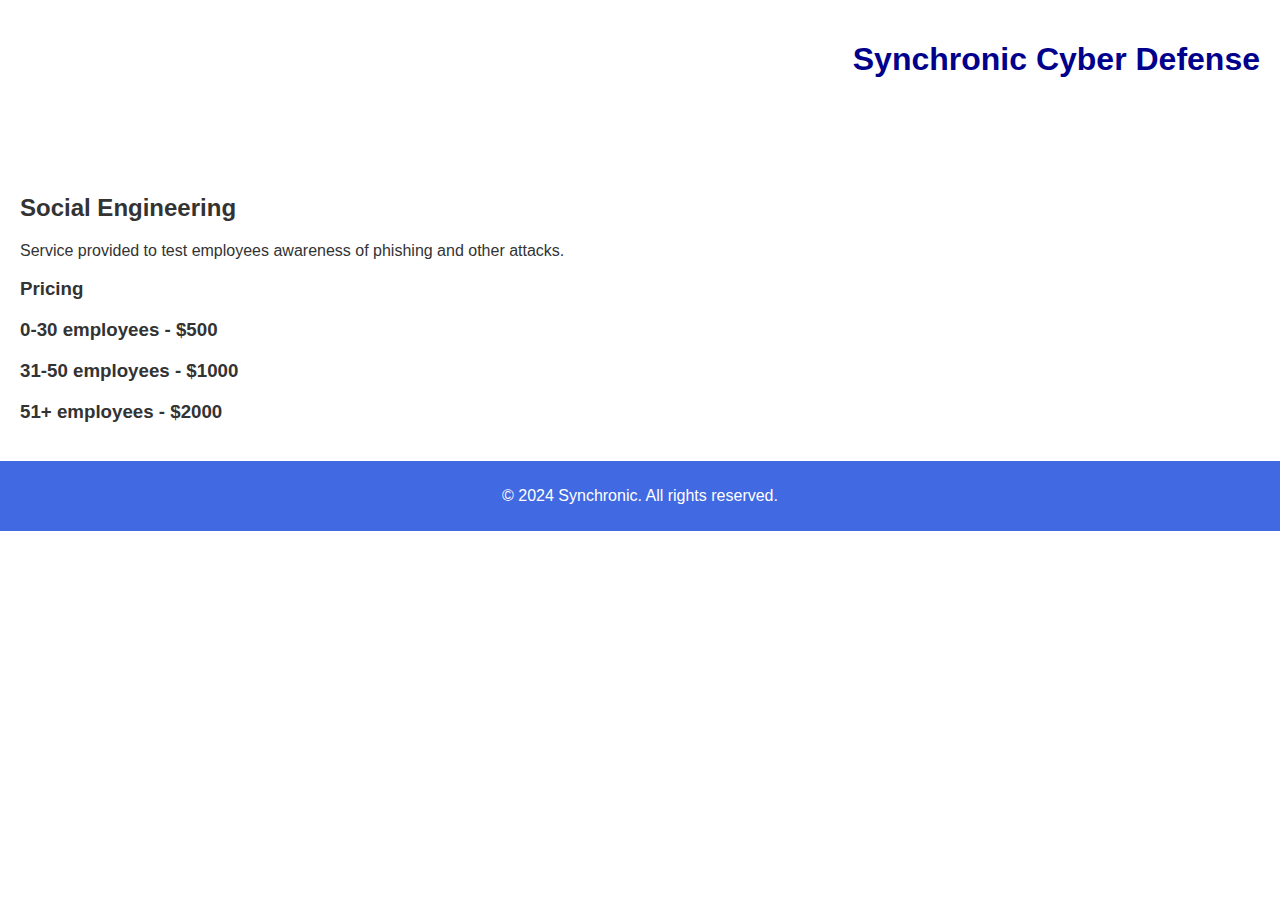
==== social-engin.html @ f5b33d3d "Add files via upload" ====
<!DOCTYPE html>
<html lang="en">
<head>
    <meta charset="UTF-8">
    <meta name="viewport" content="width=device-width, initial-scale=1.0">
    <title>Social Engineering</title>
    <link rel="stylesheet" href="styles.css">
</head>
<body>
    <header>
        <h1>Synchronic Cyber Defense</h1>
        <nav>
            <ul>
                <li><a href="index.html">Home</a></li>
                <li><a href="web-testing.html">Web Application Testing</a></li>
                <li><a href="vulnerability-management.html">Vulnerability Management</a></li>
                <li><a href="mobile-testing.html">Mobile App Testing</a></li>
                <li><a href="social-engineering.html">Social Engineering</a></li>
            </ul>
        </nav>
    </header>
    
    <main>
        <h2>Social Engineering</h2>
        <p>Service provided to test employees awareness of phishing and other attacks.</p>
        <h3>Pricing<h3>
        <p>0-30 employees - $500</p>
        <p>31-50 employees - $1000</p>
        <p>51+ employees - $2000</p>    
    </main>
    
    <footer>
        <p>&copy; 2024 Synchronic. All rights reserved.</p>
    </footer>
</body>
</html>
---- styles.css ----
body {
    font-family: Arial, sans-serif;
    margin: 0;
    padding: 0;
    background-color: white;
    color: #333;
}

header {
    background-color: white;
    color: darkblue;
    padding: 20px;
    text-align: right;
}

nav ul {
    list-style: none;
    padding: 0;
}

nav ul li {
    display: inline;
    margin: 0 15px;
}

nav a {
    color: white;
    text-decoration: none;
}

nav a:hover {
    text-decoration: underline;
}

main {
    padding: 20px;
}

section {
    margin-bottom: 40px;
}

.service {
    border: 1px solid navy;
    padding: 15px;
    margin: 10px 0;
    border-radius: 5px;
}

footer {
    text-align: center;
    padding: 10px;
    background-color: royalblue;
    color: white;
}

.logo {
    width: 100px; /* Adjust the size as needed */
    height: auto; /* This maintains the aspect ratio */
    margin-right: 20px; /* Adds some space between the logo and the text */
    float: left; /* Float the logo to the left */
}
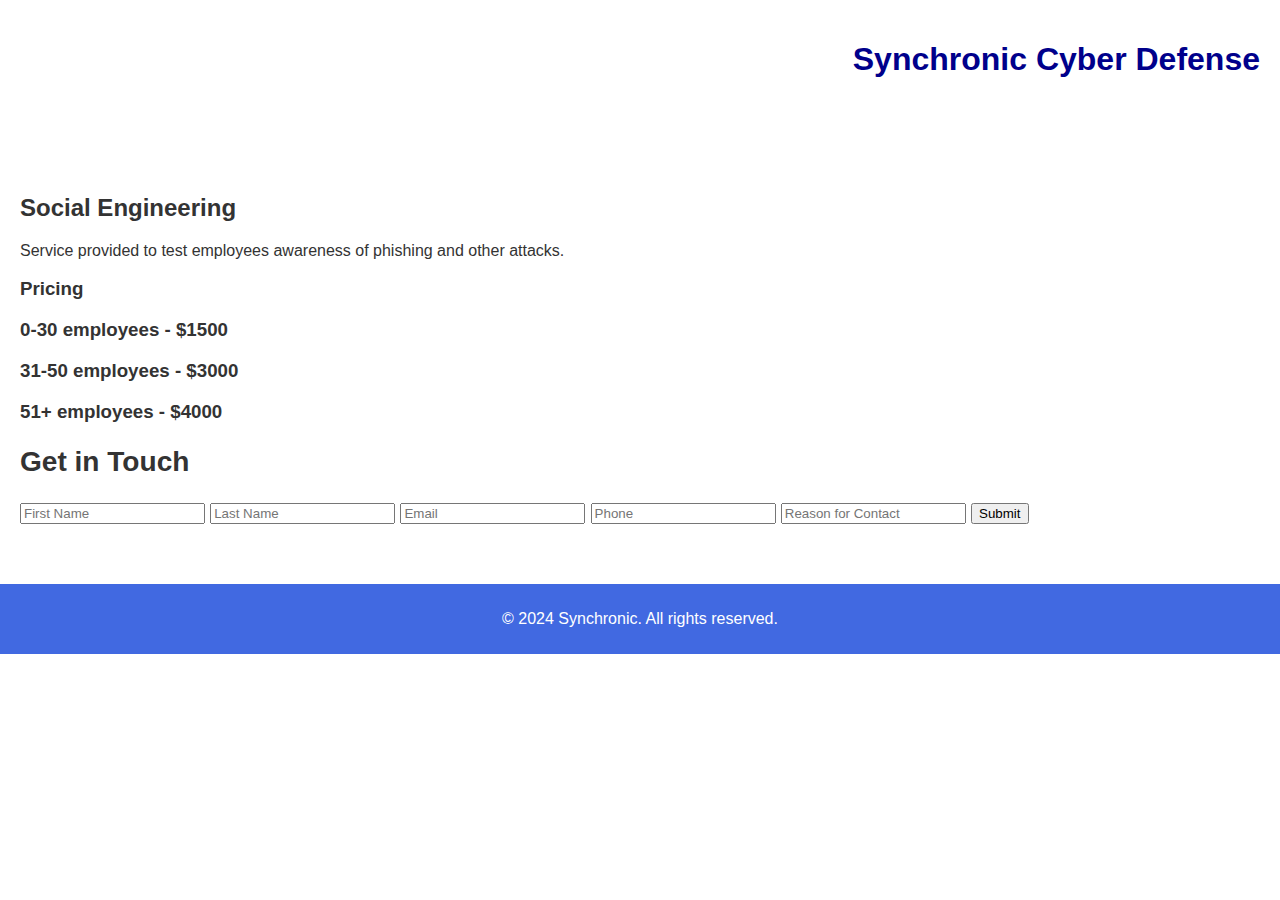
==== commit 8fa7ff16: "Update social-engin.html" ====
--- a/social-engin.html
+++ b/social-engin.html
@@ -15,7 +15,7 @@
                 <li><a href="web-testing.html">Web Application Testing</a></li>
                 <li><a href="vulnerability-management.html">Vulnerability Management</a></li>
                 <li><a href="mobile-testing.html">Mobile App Testing</a></li>
-                <li><a href="social-engineering.html">Social Engineering</a></li>
+                <li><a href="social-engin.html">Social Engineering</a></li>
             </ul>
         </nav>
     </header>
@@ -24,13 +24,23 @@
         <h2>Social Engineering</h2>
         <p>Service provided to test employees awareness of phishing and other attacks.</p>
         <h3>Pricing<h3>
-        <p>0-30 employees - $500</p>
-        <p>31-50 employees - $1000</p>
-        <p>51+ employees - $2000</p>    
-    </main>
-    
+        <p>0-30 employees - $1500</p>
+        <p>31-50 employees - $3000</p>
+        <p>51+ employees - $4000</p>    
+                <section id="contact-form">
+            <h2>Get in Touch</h2>
+<form action="https://formspree.io/f/mblrvnzl" method="POST">
+    <input type="text" name="first-name" placeholder="First Name" required>
+    <input type="text" name="last-name" placeholder="Last Name" required>
+    <input type="email" name="email" placeholder="Email" required>
+    <input type="text" name="phone" placeholder="Phone" required>
+    <input name="message" placeholder="Reason for Contact"></input>
+    <button type="submit">Submit</button>
+</form>
+        </section>
+    </main>  
     <footer>
         <p>&copy; 2024 Synchronic. All rights reserved.</p>
     </footer>
 </body>
-</html>+</html>
--- a/styles.css
+++ b/styles.css
@@ -60,3 +60,46 @@
     margin-right: 20px; /* Adds some space between the logo and the text */
     float: left; /* Float the logo to the left */
 }
+
+.contact-form {
+    max-width: 400px; /* Restrict the form width */
+    margin: 0 auto; /* Center the form */
+    display: flex;
+    flex-direction: column; /* Stack elements vertically */
+}
+
+.contact-form label {
+    margin-top: 10px;
+    margin-bottom: 5px;
+    font-weight: bold;
+}
+
+.contact-form input, 
+.contact-form textarea {
+    padding: 10px;
+    margin-bottom: 15px;
+    font-size: 1rem;
+    border: 1px solid #ccc;
+    border-radius: 5px;
+    width: 100%; /* Make the fields take up the full form width */
+}
+
+.contact-form textarea {
+    height: auto; /* Expand textarea */
+    resize: vertical; /* Allow resizing vertically */
+}
+
+.contact-form button {
+    padding: 12px 20px;
+    background-color: #007BFF;
+    color: white;
+    border: none;
+    border-radius: 5px;
+    font-size: 1rem;
+    cursor: pointer;
+    width: 100%;
+}
+
+.contact-form button:hover {
+    background-color: #0056b3;
+}
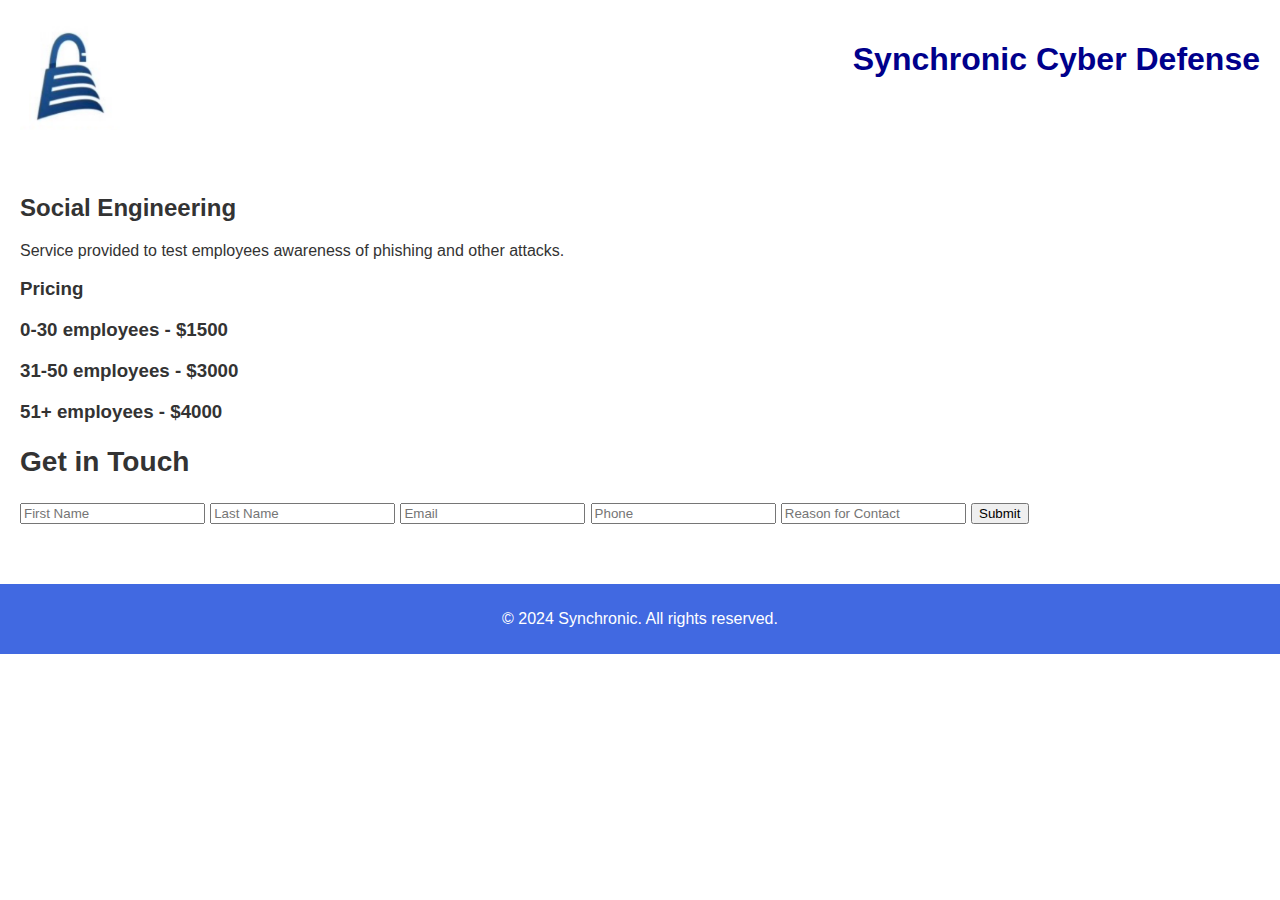
==== commit 9fd790d5: "Update social-engin.html" ====
--- a/social-engin.html
+++ b/social-engin.html
@@ -8,6 +8,9 @@
 </head>
 <body>
     <header>
+                <a href="index.html">
+            <img src="synchronic-logo.png" alt="Synchronic Logo" class="logo">
+        </a>
         <h1>Synchronic Cyber Defense</h1>
         <nav>
             <ul>
